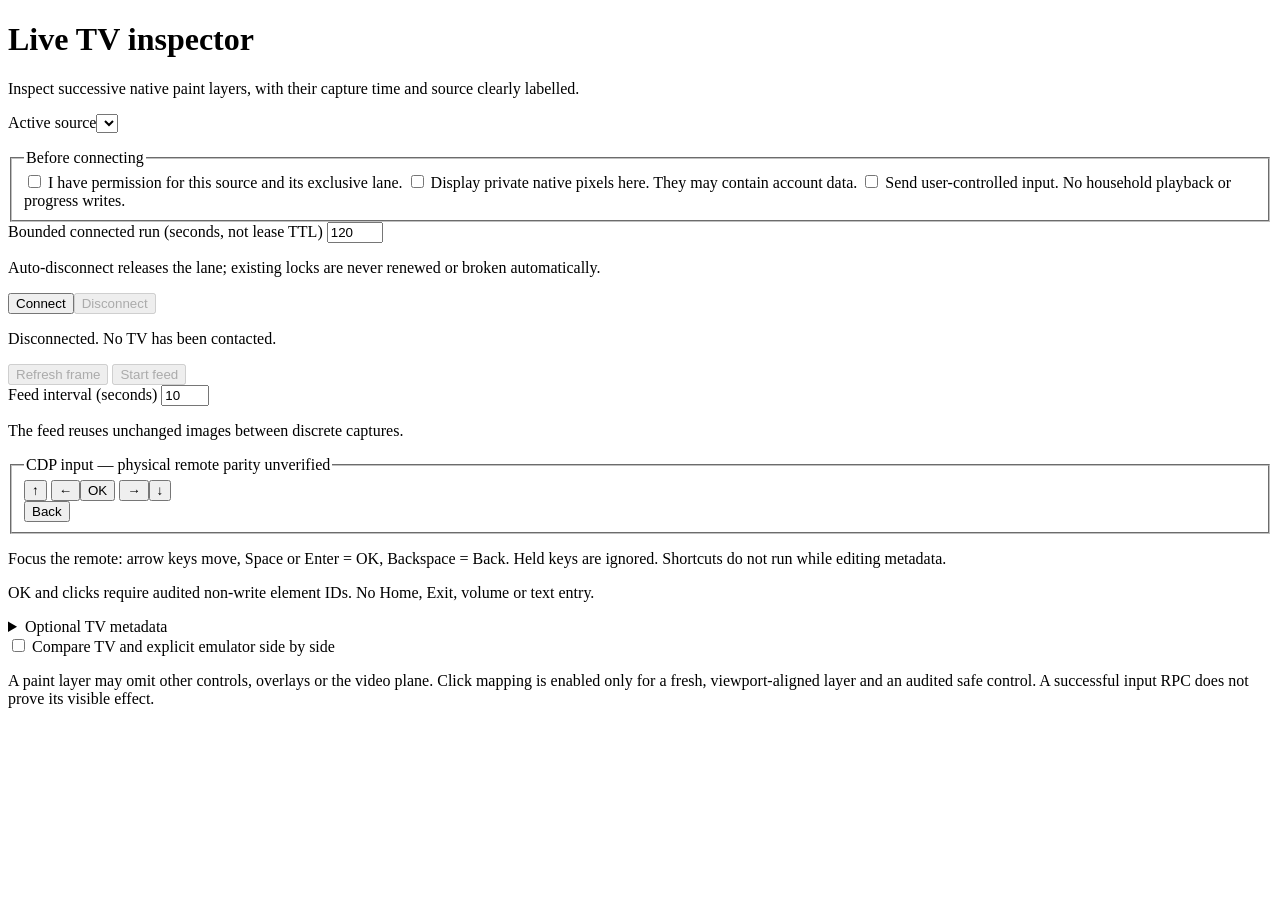
==== .github/extensions/tizen-live/index.html @ 700b4684 "Add unpublished standalone interactive TV canvas candidate Include native paint-layer feed, guarded " ====
<!doctype html>
<html lang="en">
<head>
  <meta charset="utf-8">
  <meta name="viewport" content="width=device-width, initial-scale=1">
  <title>Live TV inspector</title>
  <link rel="stylesheet" href="/ui.css">
</head>
<body>
  <header><h1>Live TV inspector</h1><p>Inspect successive native paint layers, with their capture time and source clearly labelled.</p></header>
  <div id="error" role="alert" hidden></div>
  <main>
    <section class="workbench" aria-label="Source and remote controls">
      <label for="source">Active source</label><select id="source"></select>
      <p id="identity"></p>
      <fieldset id="grants"><legend>Before connecting</legend>
        <label><input id="authorized" type="checkbox"> I have permission for this source and its exclusive lane.</label>
        <label><input id="pixels" type="checkbox"> Display private native pixels here. They may contain account data.</label>
        <label><input id="input" type="checkbox"> Send user-controlled input. No household playback or progress writes.</label>
      </fieldset>
      <label for="duration">Bounded connected run (seconds, not lease TTL)</label>
      <input id="duration" type="number" min="10" max="120" step="1" value="120">
      <p class="note">Auto-disconnect releases the lane; existing locks are never renewed or broken automatically.</p>
      <div class="actions"><button id="connect">Connect</button><button id="disconnect" disabled>Disconnect</button></div>
      <p id="status" role="status" aria-live="polite">Disconnected. No TV has been contacted.</p>
      <div class="actions"><button id="capture" disabled>Refresh frame</button>
        <button id="stream" disabled>Start feed</button></div>
      <label for="interval">Feed interval (seconds)</label>
      <input id="interval" type="number" min="10" max="60" step="1" value="10">
      <p class="note">The feed reuses unchanged images between discrete captures.</p>
      <fieldset id="remote" tabindex="0" aria-label="TV remote keyboard surface"><legend>CDP input — physical remote parity unverified</legend>
        <div class="dpad"><button data-key="up" aria-label="Up">↑</button>
          <button data-key="left" aria-label="Left">←</button><button data-key="ok">OK</button>
          <button data-key="right" aria-label="Right">→</button><button data-key="down" aria-label="Down">↓</button></div>
        <button data-key="back">Back</button>
      </fieldset>
      <p class="note">Focus the remote: arrow keys move, Space or Enter = OK, Backspace = Back.
        Held keys are ignored. Shortcuts do not run while editing metadata.</p>
      <p class="note">OK and clicks require audited non-write element IDs. No Home, Exit, volume or text entry.</p>
      <details><summary>Optional TV metadata</summary>
        <form id="metadata"><p>Saved per source, not per panel. Not detected automatically.</p>
          <div id="fields"></div><button type="submit">Save metadata</button>
        </form>
      </details>
    </section>
    <section class="screens" aria-label="Native source captures">
      <label class="compare"><input id="compare" type="checkbox"> Compare TV and explicit emulator side by side</label>
      <div id="views" tabindex="0" aria-label="Native capture keyboard surface"></div>
      <p class="note">A paint layer may omit other controls, overlays or the video plane. Click mapping is enabled
        only for a fresh, viewport-aligned layer and an audited safe control. A successful input RPC does not prove its visible effect.</p>
    </section>
  </main>
  <script type="module" src="/ui.js"></script>
</body>
</html>
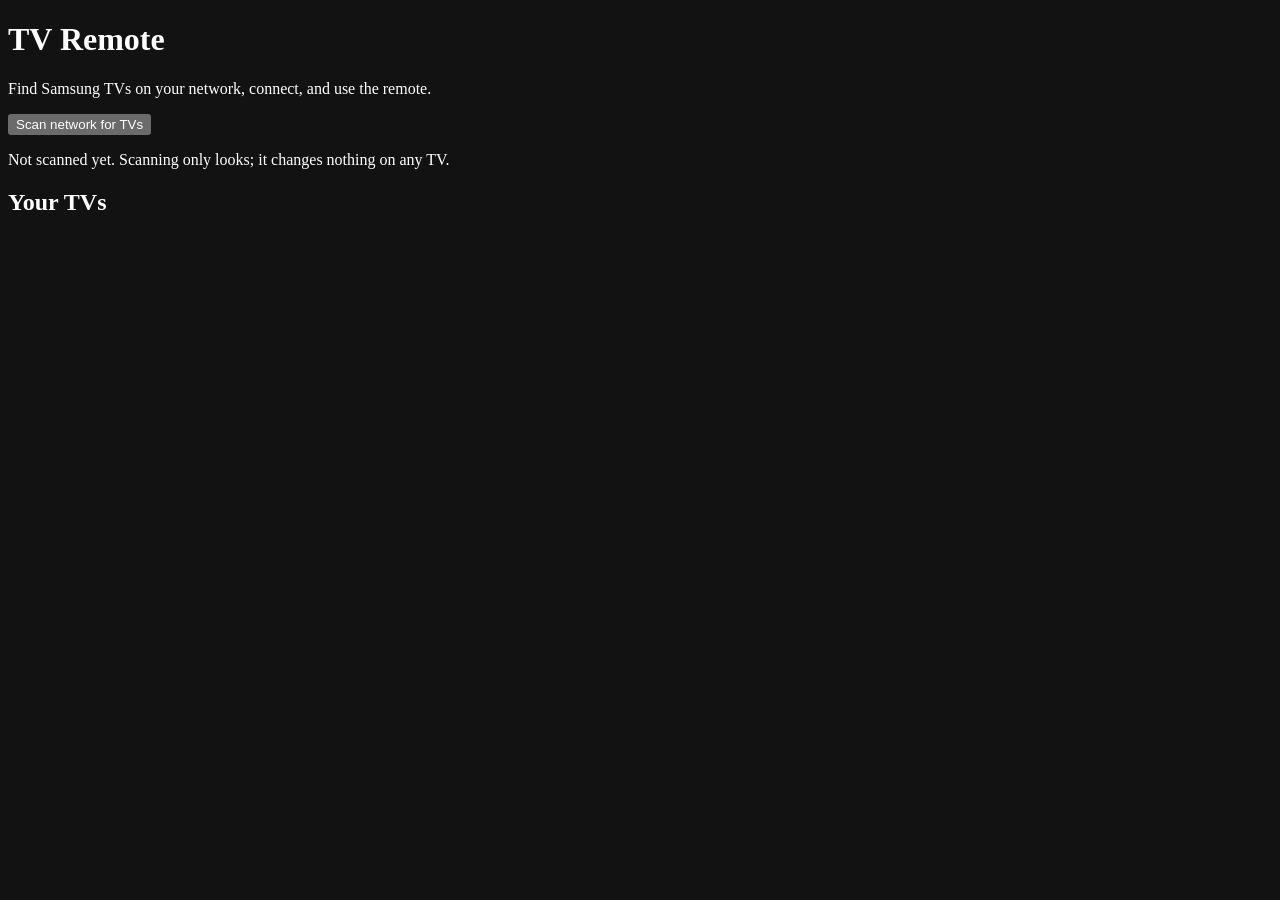
==== commit b59ab14b: "Portal: Scan network for TVs, TV cards, connect-as-consent and remote per card Adds tools/tv_fleet.p" ====
--- a/.github/extensions/tizen-live/index.html
+++ b/.github/extensions/tizen-live/index.html
@@ -3,53 +3,54 @@
 <head>
   <meta charset="utf-8">
   <meta name="viewport" content="width=device-width, initial-scale=1">
-  <title>Live TV inspector</title>
+  <meta name="color-scheme" content="dark">
+  <title>TV Remote</title>
   <link rel="stylesheet" href="/ui.css">
 </head>
 <body>
-  <header><h1>Live TV inspector</h1><p>Inspect successive native paint layers, with their capture time and source clearly labelled.</p></header>
-  <div id="error" role="alert" hidden></div>
+  <header class="topbar">
+    <div class="brand">
+      <h1>TV Remote</h1>
+      <p class="subtle">Find Samsung TVs on your network, connect, and use the remote.</p>
+    </div>
+    <div class="scan">
+      <button id="scan" class="primary large" type="button">Scan network for TVs</button>
+      <p id="scan-status" class="subtle" role="status" aria-live="polite">Not scanned yet. Scanning only looks; it changes nothing on any TV.</p>
+    </div>
+  </header>
+  <div id="error" class="banner" role="alert" hidden></div>
   <main>
-    <section class="workbench" aria-label="Source and remote controls">
-      <label for="source">Active source</label><select id="source"></select>
-      <p id="identity"></p>
-      <fieldset id="grants"><legend>Before connecting</legend>
-        <label><input id="authorized" type="checkbox"> I have permission for this source and its exclusive lane.</label>
-        <label><input id="pixels" type="checkbox"> Display private native pixels here. They may contain account data.</label>
-        <label><input id="input" type="checkbox"> Send user-controlled input. No household playback or progress writes.</label>
-      </fieldset>
-      <label for="duration">Bounded connected run (seconds, not lease TTL)</label>
-      <input id="duration" type="number" min="10" max="120" step="1" value="120">
-      <p class="note">Auto-disconnect releases the lane; existing locks are never renewed or broken automatically.</p>
-      <div class="actions"><button id="connect">Connect</button><button id="disconnect" disabled>Disconnect</button></div>
-      <p id="status" role="status" aria-live="polite">Disconnected. No TV has been contacted.</p>
-      <div class="actions"><button id="capture" disabled>Refresh frame</button>
-        <button id="stream" disabled>Start feed</button></div>
-      <label for="interval">Feed interval (seconds)</label>
-      <input id="interval" type="number" min="10" max="60" step="1" value="10">
-      <p class="note">The feed reuses unchanged images between discrete captures.</p>
-      <fieldset id="remote" tabindex="0" aria-label="TV remote keyboard surface"><legend>CDP input — physical remote parity unverified</legend>
-        <div class="dpad"><button data-key="up" aria-label="Up">↑</button>
-          <button data-key="left" aria-label="Left">←</button><button data-key="ok">OK</button>
-          <button data-key="right" aria-label="Right">→</button><button data-key="down" aria-label="Down">↓</button></div>
-        <button data-key="back">Back</button>
-      </fieldset>
-      <p class="note">Focus the remote: arrow keys move, Space or Enter = OK, Backspace = Back.
-        Held keys are ignored. Shortcuts do not run while editing metadata.</p>
-      <p class="note">OK and clicks require audited non-write element IDs. No Home, Exit, volume or text entry.</p>
-      <details><summary>Optional TV metadata</summary>
-        <form id="metadata"><p>Saved per source, not per panel. Not detected automatically.</p>
-          <div id="fields"></div><button type="submit">Save metadata</button>
-        </form>
-      </details>
-    </section>
-    <section class="screens" aria-label="Native source captures">
-      <label class="compare"><input id="compare" type="checkbox"> Compare TV and explicit emulator side by side</label>
-      <div id="views" tabindex="0" aria-label="Native capture keyboard surface"></div>
-      <p class="note">A paint layer may omit other controls, overlays or the video plane. Click mapping is enabled
-        only for a fresh, viewport-aligned layer and an audited safe control. A successful input RPC does not prove its visible effect.</p>
+    <section aria-labelledby="tvs-title">
+      <h2 id="tvs-title" class="section-title">Your TVs</h2>
+      <div id="tvs" class="devices"></div>
+      <p id="empty" class="empty-state" hidden>No TVs yet. Turn on Developer Mode on the TV, then choose <strong>Scan network for TVs</strong>.</p>
     </section>
   </main>
+  <dialog id="confirm" aria-labelledby="confirm-title">
+    <form method="dialog">
+      <h2 id="confirm-title">Connect?</h2>
+      <p id="confirm-text"></p>
+      <label id="confirm-type" hidden>
+        <span id="confirm-type-text"></span>
+        <input id="confirm-alias" autocomplete="off" spellcheck="false">
+      </label>
+      <div class="row end">
+        <button value="cancel" type="submit" class="secondary">Cancel</button>
+        <button id="confirm-ok" value="ok" type="submit" class="primary">Connect</button>
+      </div>
+    </form>
+  </dialog>
+  <dialog id="rename" aria-labelledby="rename-title">
+    <form method="dialog">
+      <h2 id="rename-title">Rename TV</h2>
+      <label>Name <input id="rename-name" maxlength="60" autocomplete="off"></label>
+      <p class="subtle">Saved privately on this computer. Leave empty to use the TV's own name.</p>
+      <div class="row end">
+        <button value="cancel" type="submit" class="secondary">Cancel</button>
+        <button value="ok" type="submit" class="primary">Save</button>
+      </div>
+    </form>
+  </dialog>
   <script type="module" src="/ui.js"></script>
 </body>
 </html>
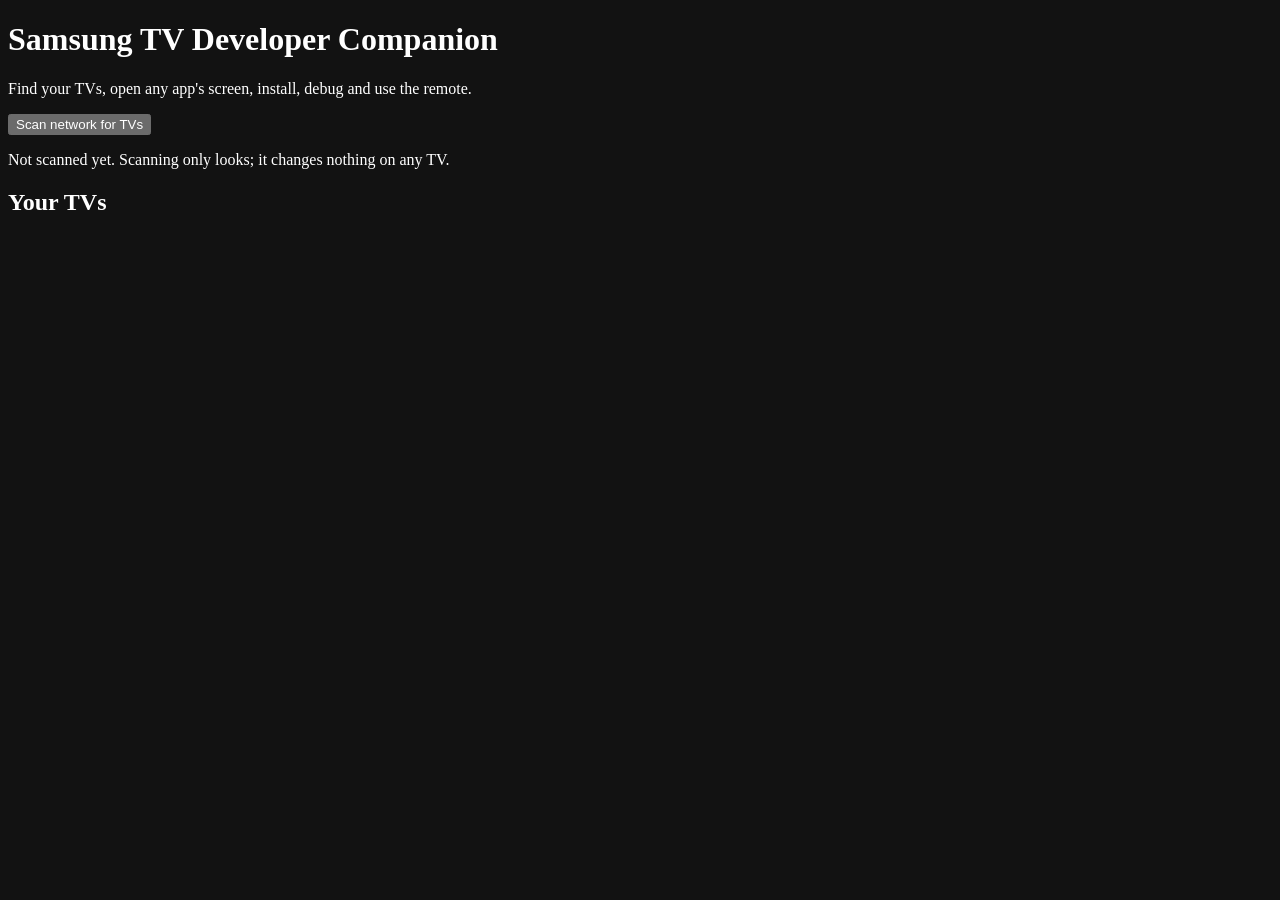
==== commit 249a58bf: "WIP: Developer Companion consolidated pass (preview) Co-authored-by: Copilot App <223556219+Copilot@" ====
--- a/.github/extensions/tizen-live/index.html
+++ b/.github/extensions/tizen-live/index.html
@@ -4,42 +4,32 @@
   <meta charset="utf-8">
   <meta name="viewport" content="width=device-width, initial-scale=1">
   <meta name="color-scheme" content="dark">
-  <title>TV Remote</title>
+  <title>Samsung TV Developer Companion</title>
   <link rel="stylesheet" href="/ui.css">
 </head>
 <body>
   <header class="topbar">
     <div class="brand">
-      <h1>TV Remote</h1>
-      <p class="subtle">Find Samsung TVs on your network, connect, and use the remote.</p>
-    </div>
-    <div class="scan">
-      <button id="scan" class="primary large" type="button">Scan network for TVs</button>
-      <p id="scan-status" class="subtle" role="status" aria-live="polite">Not scanned yet. Scanning only looks; it changes nothing on any TV.</p>
+      <h1>Samsung TV Developer Companion</h1>
+      <p class="subtle">Find your TVs, open any app's screen, install, debug and use the remote.</p>
     </div>
   </header>
   <div id="error" class="banner" role="alert" hidden></div>
-  <main>
-    <section aria-labelledby="tvs-title">
+  <div class="layout">
+    <aside class="rail" aria-labelledby="tvs-title">
+      <div class="scan">
+        <button id="scan" class="primary large" type="button">Scan network for TVs</button>
+        <p id="scan-status" class="subtle" role="status" aria-live="polite">Not scanned yet. Scanning only looks; it changes nothing on any TV.</p>
+      </div>
       <h2 id="tvs-title" class="section-title">Your TVs</h2>
+      <ul id="tv-list" class="tv-list" aria-label="Your TVs"></ul>
+      <p id="empty" class="empty-state" hidden>No TVs yet. Turn on Developer Mode on the TV, then choose <strong>Scan network for TVs</strong>.</p>
+    </aside>
+    <main aria-label="Selected TV">
       <div id="tvs" class="devices"></div>
-      <p id="empty" class="empty-state" hidden>No TVs yet. Turn on Developer Mode on the TV, then choose <strong>Scan network for TVs</strong>.</p>
-    </section>
-  </main>
-  <dialog id="confirm" aria-labelledby="confirm-title">
-    <form method="dialog">
-      <h2 id="confirm-title">Connect?</h2>
-      <p id="confirm-text"></p>
-      <label id="confirm-type" hidden>
-        <span id="confirm-type-text"></span>
-        <input id="confirm-alias" autocomplete="off" spellcheck="false">
-      </label>
-      <div class="row end">
-        <button value="cancel" type="submit" class="secondary">Cancel</button>
-        <button id="confirm-ok" value="ok" type="submit" class="primary">Connect</button>
-      </div>
-    </form>
-  </dialog>
+      <p id="pick" class="empty-state" hidden>Choose a TV on the left to see it here.</p>
+    </main>
+  </div>
   <dialog id="rename" aria-labelledby="rename-title">
     <form method="dialog">
       <h2 id="rename-title">Rename TV</h2>
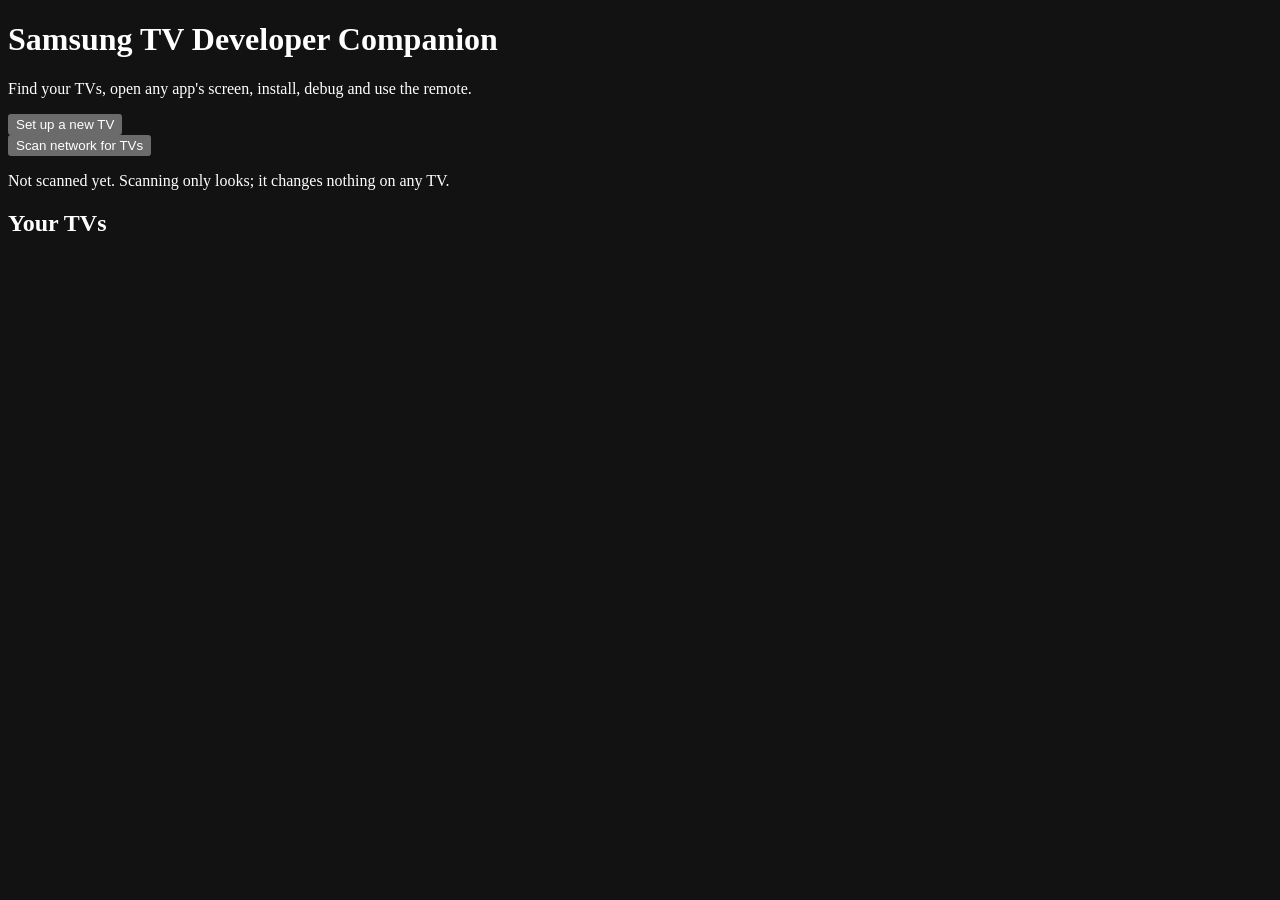
==== commit 3d4e5777: "Add Set up a new TV web wizard and CHANGELOG entry Co-authored-by: Copilot App <223556219+Copilot@us" ====
--- a/.github/extensions/tizen-live/index.html
+++ b/.github/extensions/tizen-live/index.html
@@ -13,6 +13,7 @@
       <h1>Samsung TV Developer Companion</h1>
       <p class="subtle">Find your TVs, open any app's screen, install, debug and use the remote.</p>
     </div>
+    <button id="setup-tv" class="secondary" type="button" aria-controls="wizard" aria-expanded="false">Set up a new TV</button>
   </header>
   <div id="error" class="banner" role="alert" hidden></div>
   <div class="layout">
@@ -23,9 +24,20 @@
       </div>
       <h2 id="tvs-title" class="section-title">Your TVs</h2>
       <ul id="tv-list" class="tv-list" aria-label="Your TVs"></ul>
-      <p id="empty" class="empty-state" hidden>No TVs yet. Turn on Developer Mode on the TV, then choose <strong>Scan network for TVs</strong>.</p>
+      <p id="empty" class="empty-state" hidden>No TVs yet. Choose <strong>Set up a new TV</strong> for step-by-step help.</p>
     </aside>
     <main aria-label="Selected TV">
+      <section id="wizard" class="wizard" aria-labelledby="wizard-title" hidden>
+        <div class="wizard-head">
+          <div>
+            <h2 id="wizard-title" tabindex="-1">Set up a new TV</h2>
+            <p id="wizard-sub" class="subtle">From a TV you've never touched to your app on its screen.</p>
+          </div>
+          <button id="wizard-close" class="secondary" type="button">Close</button>
+        </div>
+        <ol id="wizard-steps" class="steps" aria-live="polite"></ol>
+        <p id="wizard-finish" class="wizard-finish" hidden>All set. Choose <strong>Done</strong> to use the remote and save screenshots.</p>
+      </section>
       <div id="tvs" class="devices"></div>
       <p id="pick" class="empty-state" hidden>Choose a TV on the left to see it here.</p>
     </main>
